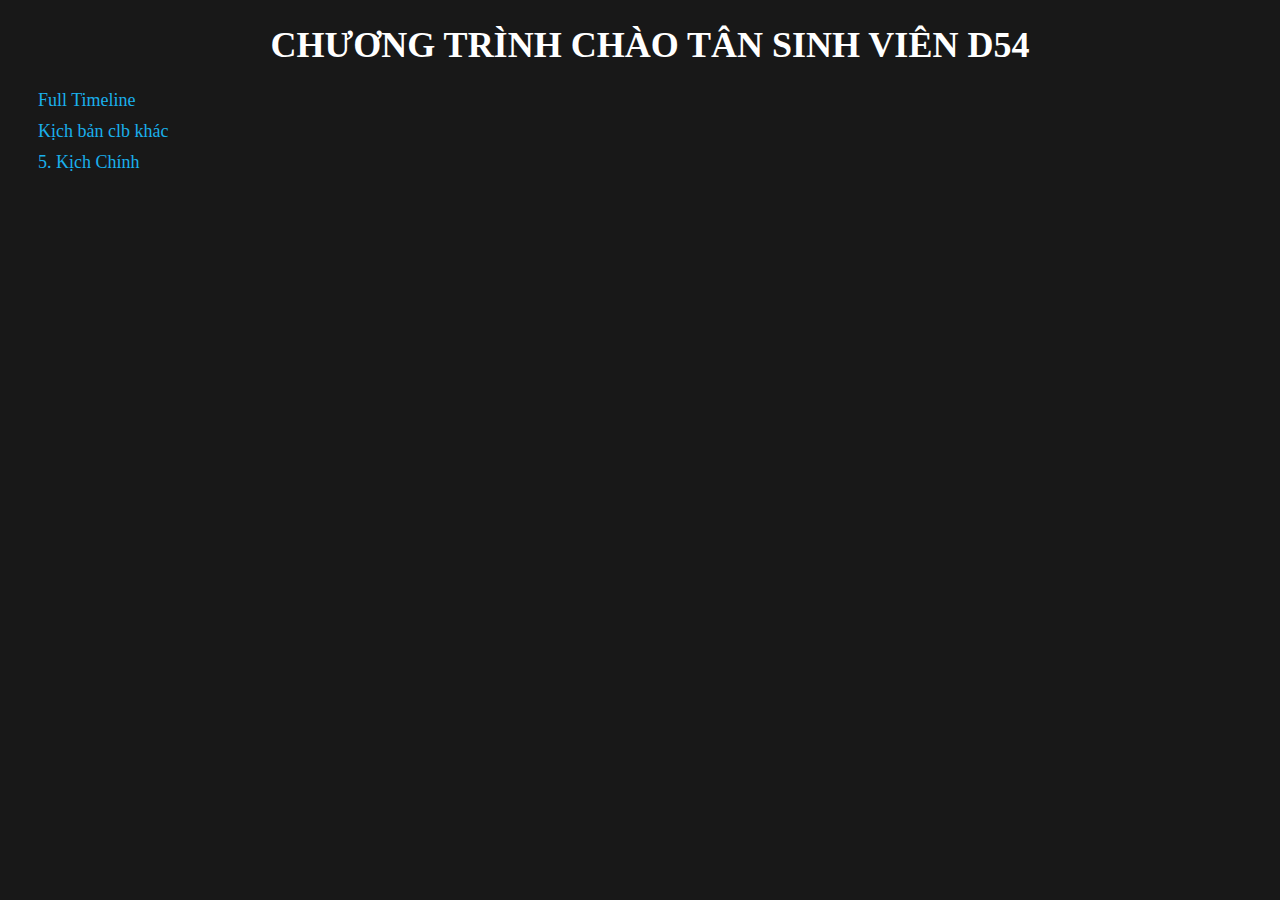
==== index.html @ 3bae69d0 "nothing special" ====
<!DOCTYPE html>
<html lang="vi">
<head>
    <meta charset="UTF-8">
    <meta http-equiv="X-UA-Compatible" content="IE=edge">
    <meta name="viewport" content="width=device-width, initial-scale=1.0">
    <title>Timeline</title>
    <link rel="stylesheet" href="./style/style.css">
</head>
<body>
    <h1>CHƯƠNG TRÌNH CHÀO TÂN SINH VIÊN D54</h1>
    <a href="https://docs.google.com/document/d/1tJdYOB-u5sh4BOZ05V8ILWzVSw8HAysbzKxNmEy9h04" target="_blank">
        Full Timeline
    </a>
    <a href="https://docs.google.com/document/d/18jqpf6ELOLsDATzbwT1GGLLWHTfu1NZaUq3wGZGESAw" target="_blank">
        Kịch bản clb khác
    </a>
    <a href="./pages/mainscene.html" target="_blank">5. Kịch Chính</a>
</body>
</html>
---- style/style.css ----
html{
    font-family: 'Times New Roman', Times, serif;
    font-size: 18px;
    font-weight: 500;
    background-color: #181818;
    color: white;
}

a{
    display: block;
    text-decoration: none !important;
    color: #1aafeb;
    margin: 10px;
}

.center{
    text-align: center;
}

h1,h2{
    text-align: center;
}

.scence{
    margin-bottom: 100px;
}

.last{
    margin-bottom: 0;
}

body{
    padding-left: 20px;
}

char{
    font-weight: 600;
    font-style: italic;
}

.quan{
    color: aqua;
}

.hai{
    color: burlywood;
}

.hoang{
    color: deeppink;
}

.hung{
    color: darkorange;
}

.tin{
    color: limegreen;
}

.thay{
    color: peru;
}
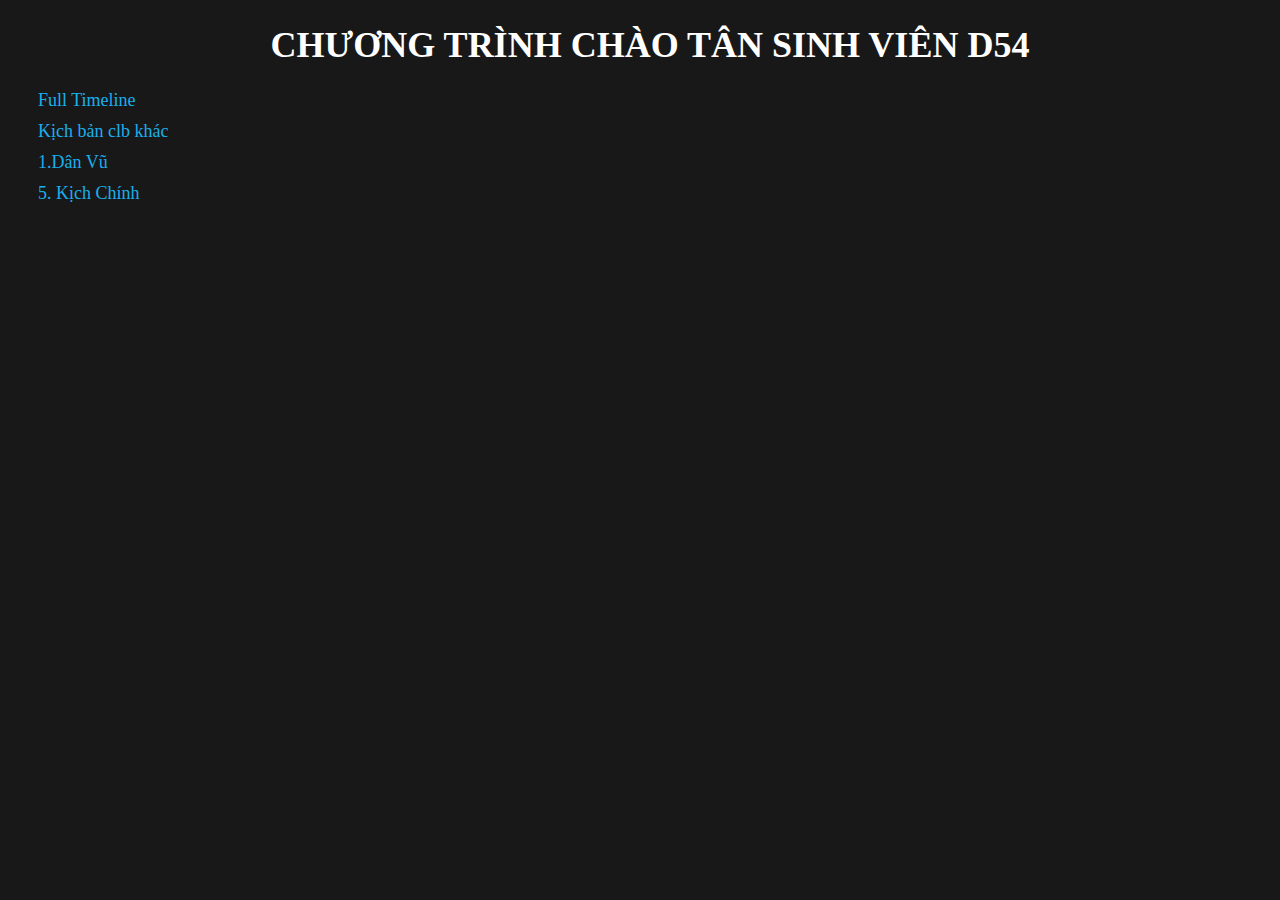
==== commit d74e29a4: "m" ====
--- a/index.html
+++ b/index.html
@@ -15,6 +15,7 @@
     <a href="https://docs.google.com/document/d/18jqpf6ELOLsDATzbwT1GGLLWHTfu1NZaUq3wGZGESAw" target="_blank">
         Kịch bản clb khác
     </a>
+    <a href="./pages/danvu.html" target="_blank">1.Dân Vũ</a>
     <a href="./pages/mainscene.html" target="_blank">5. Kịch Chính</a>
 </body>
 </html>--- a/style/style.css
+++ b/style/style.css
@@ -21,7 +21,7 @@
     text-align: center;
 }
 
-.scence{
+.scene{
     margin-bottom: 100px;
 }
 
@@ -38,26 +38,26 @@
     font-style: italic;
 }
 
-.quan{
+.aqua{
     color: aqua;
 }
 
-.hai{
+.burlywood{
     color: burlywood;
 }
 
-.hoang{
+.deeppink{
     color: deeppink;
 }
 
-.hung{
+.darkorange{
     color: darkorange;
 }
 
-.tin{
+.limegreen{
     color: limegreen;
 }
 
-.thay{
+.peru{
     color: peru;
 }
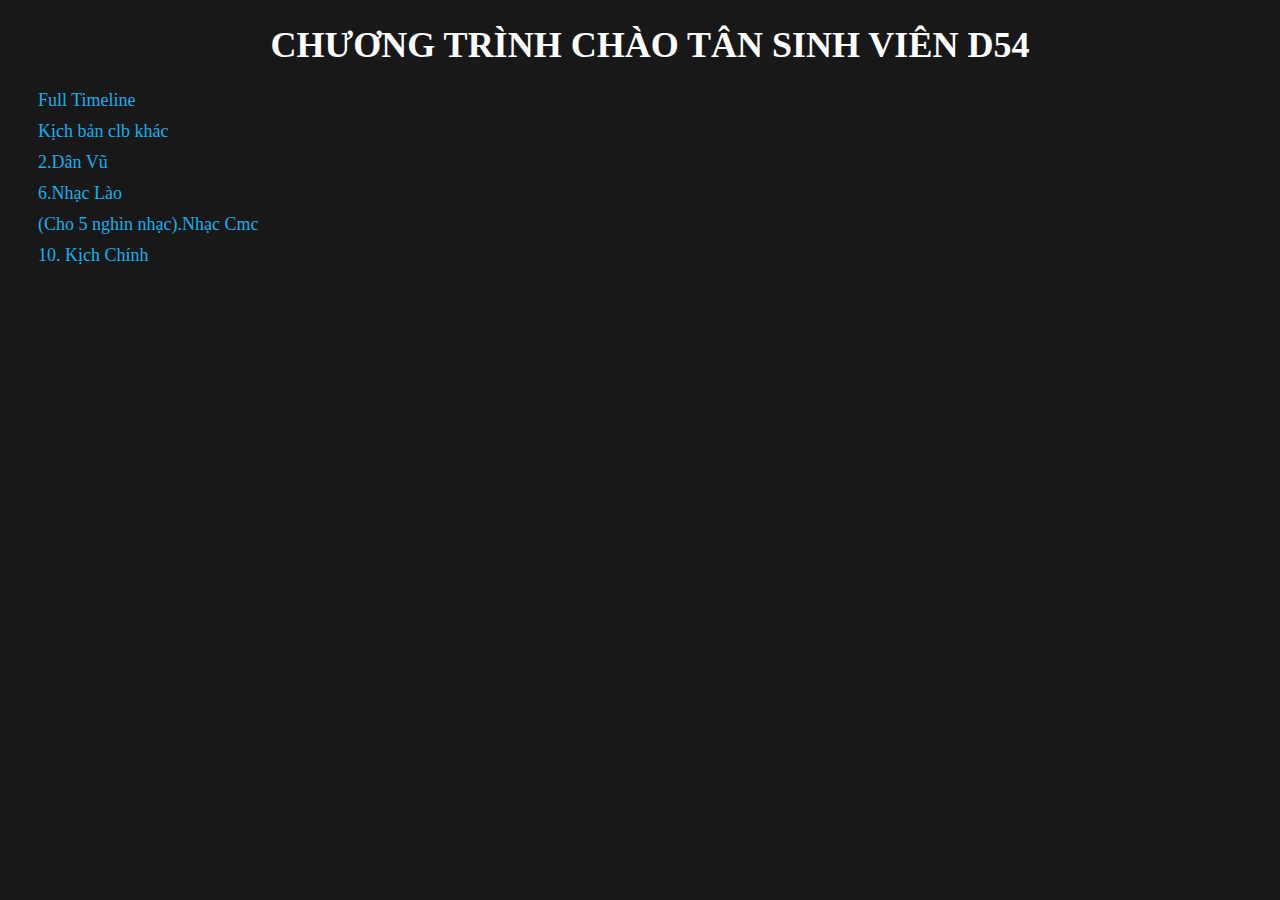
==== commit da9aecb8: "m" ====
--- a/index.html
+++ b/index.html
@@ -9,13 +9,16 @@
 </head>
 <body>
     <h1>CHƯƠNG TRÌNH CHÀO TÂN SINH VIÊN D54</h1>
-    <a href="https://docs.google.com/document/d/1tJdYOB-u5sh4BOZ05V8ILWzVSw8HAysbzKxNmEy9h04" target="_blank">
+    <a href="https://docs.google.com/document/d/1xyivKeR8ZBqxWTLaTnAfCkCMiyDzlYkK" target="_blank">
         Full Timeline
     </a>
     <a href="https://docs.google.com/document/d/18jqpf6ELOLsDATzbwT1GGLLWHTfu1NZaUq3wGZGESAw" target="_blank">
         Kịch bản clb khác
     </a>
-    <a href="./pages/danvu.html" target="_blank">1.Dân Vũ</a>
-    <a href="./pages/mainscene.html" target="_blank">5. Kịch Chính</a>
+    <a href="./pages/danvu.html" target="_blank">2.Dân Vũ</a>
+    <a href="./pages/nhaclao.html" target="_blank">6.Nhạc Lào </a>
+    <a href="./pages/cmc.html" target="_blank">(Cho 5 nghìn nhạc).Nhạc Cmc</a>
+    <a href="./pages/mainscene.html" target="_blank">10. Kịch Chính</a>
+    
 </body>
 </html>